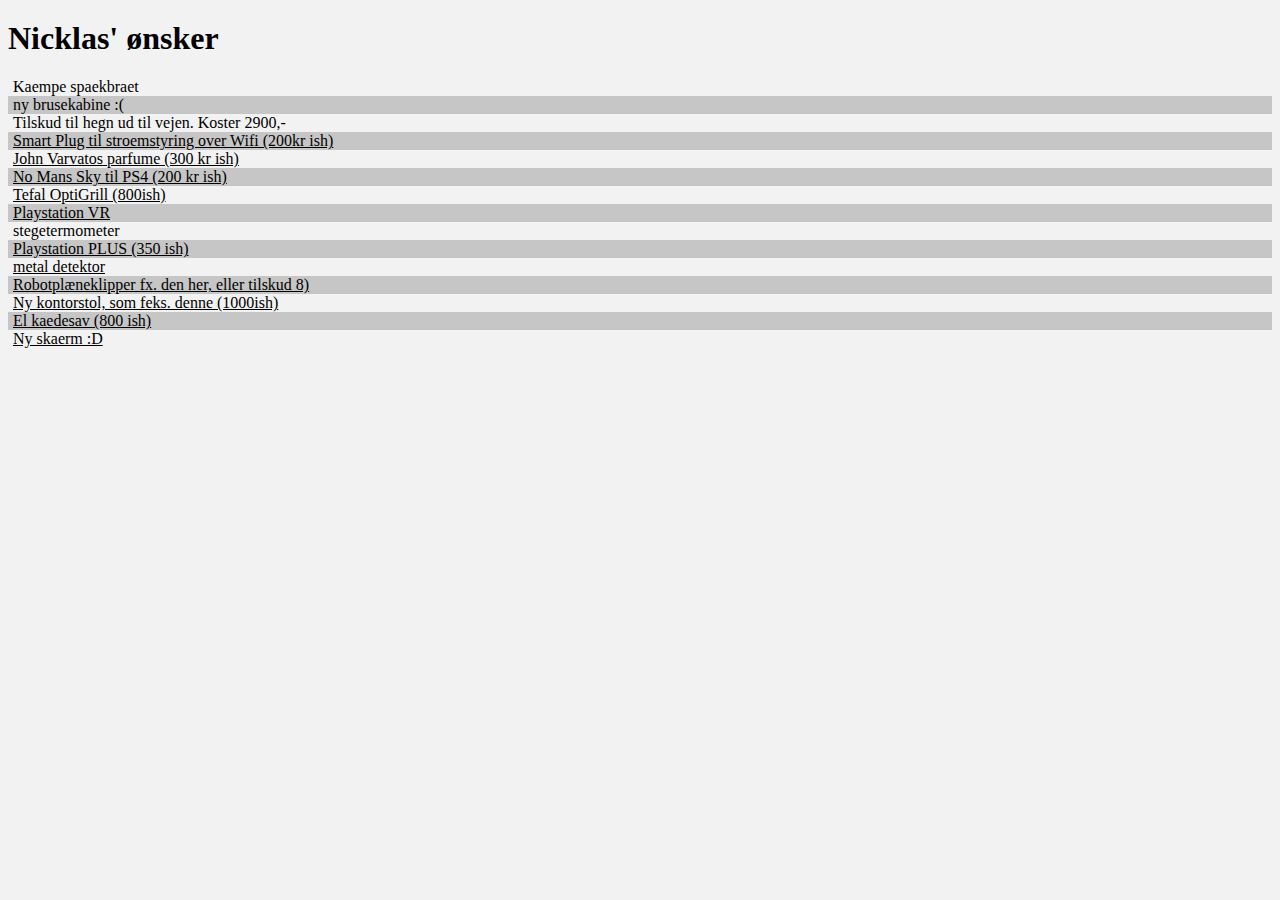
==== thetavern/index.html @ 25b39976 "The tavern" ====
<!DOCTYPE html>
<html>
<head>
	<title>My Wishes</title>
	<link href="https://stackpath.bootstrapcdn.com/bootstrap/4.2.1/css/bootstrap.min.css" rel="stylesheet" integrity="sha384-GJzZqFGwb1QTTN6wy59ffF1BuGJpLSa9DkKMp0DgiMDm4iYMj70gZWKYbI706tWS" crossorigin="anonymous">
	<link rel="stylesheet" href="https://use.fontawesome.com/releases/v5.6.3/css/all.css" integrity="sha384-UHRtZLI+pbxtHCWp1t77Bi1L4ZtiqrqD80Kn4Z8NTSRyMA2Fd33n5dQ8lWUE00s/" crossorigin="anonymous">
	<link href="./style.css" rel="stylesheet">
</head>
<body>
<div class="container">
	<div class="col-md-2"></div>
	<div class="col-md-10 wishes-container">
		<h1>Nicklas' ønsker</h1>
		<div id="wish-list">
			<ul>
				<li>Kaempe spaekbraet</li>
				<li>ny brusekabine :(</li>
				<li>Tilskud til hegn ud til vejen. Koster 2900,-</li>
				<li><a href="https://www.proshop.dk/Smart-Home/Philips-Hue-Smart-Plug/2797806?utm_source=google&utm_medium=cpc&utm_campaign=searchengine&gclid=Cj0KCQjw8svsBRDqARIsAHKVyqGfuojkRFApbwfVjkxfbvg6hjP8KvaUzDokYdEzI-eGE7TF6pFwhRkaAuZKEALw_wcB">Smart Plug til stroemstyring over Wifi (200kr ish)<i class="fas fa-external-link-alt"></i></a></li>
				<li><a href="https://www.parfumeshop.dk/artisan-89601.html">John Varvatos parfume (300 kr ish)<i class="fas fa-external-link-alt"></i></a></li>
				<li><a href="https://cdon.dk/spil/no-man-s-sky-33998376?utm_source=pricerunner&utm_medium=cpc&utm_term=No+Man%27s+Sky&utm_content=33998376&utm_campaign=pricerunner_game">No Mans Sky til PS4 (200 kr ish)<i class="fas fa-external-link-alt"></i></a></li>
				<li><a href="https://www.skousen.dk/koekkenudstyr/madlavning-grill/bordgrill/product/obh-optigrill/?gclid=Cj0KCQjw8svsBRDqARIsAHKVyqEzWNMPBtAfQCNcJMb-KNsMfdfS9CACxbd0JBff9n6rYLzAbI1Nr-MaAgimEALw_wcB">Tefal OptiGrill (800ish)<i class="fas fa-external-link-alt"></i></a></li>
				<li><a href="https://www.compumail.dk/da/p/sony-playstation-vr-5-7-1920-x-1080-hdmi-120hz-992178021?utm_source=pricerunner&utm_medium=cpc&utm_campaign=pricerunner">Playstation VR<i class="fas fa-external-link-alt"></i></a></li>
				<li>stegetermometer</li>
				<li><a href="https://livekort.dk/playstation-plus-365-dage/afd-pr-dk/?utm_source=pricerunner&utm_medium=cpc&utm_campaign=pricerunner">Playstation PLUS (350 ish)<i class="fas fa-external-link-alt"></i></a></li>
				<li><a href="https://www.avxperten.dk/metaldetektor/denver-metaldetektor-med-display.asp?gclid=Cj0KCQjw8svsBRDqARIsAHKVyqG7W2EIvTlDRhJD-BAIPZZU9HP8BYuIwGUb1pKmQ13w6x15BZbnYykaApPOEALw_wcB">metal detektor<i class="fas fa-external-link-alt"></i></a></li>
				<li><a href="https://www.roboteksperten.dk/produkt/worx-landroid-m500-robotplaeneklipper/">Robotplæneklipper fx. den her, eller tilskud 8) <i class="fas fa-external-link-alt"></i></a></li>
				<li><a href="https://www.ikea.com/dk/da/p/markus-kontorstol-vissle-morkegra-70261150/">Ny kontorstol, som feks. denne (1000ish)<i class="fas fa-external-link-alt"></i></a></li>
				<li><a href="https://www.pricerunner.dk/pl/120-3131293/Havemaskiner/Bosch-AKE-30-S-Sammenlign-Priser">El kaedesav (800 ish)<i class="fas fa-external-link-alt"></i></a></li>
				<li><a href="https://www.pricerunner.dk/pl/25-4888345/Skaerme/LG-32GK650F-B-32-Sammenlign-Priser">Ny skaerm :D<i class="fas fa-external-link-alt"></i></a></li>
			</ul>
		</div>
	</div>
</div>
</body>
</html>
---- thetavern/style.css ----
body {
	background-color: #f2f2f2;
}

body .wishes-container h1 {
	margin-top: 20px;
}

#wish-list ul {
	margin-top: 20px;
	padding-left: 0;
	list-style: none;
}

#wish-list li a {
	color: black;
	text-decoration: underline;
}

#wish-list li {
	padding-left: 5px;
}

#wish-list li:nth-child(even) {
	background-color: #c6c6c6;
}

#wish-list ul li a i {
	margin-left: 3px;
}
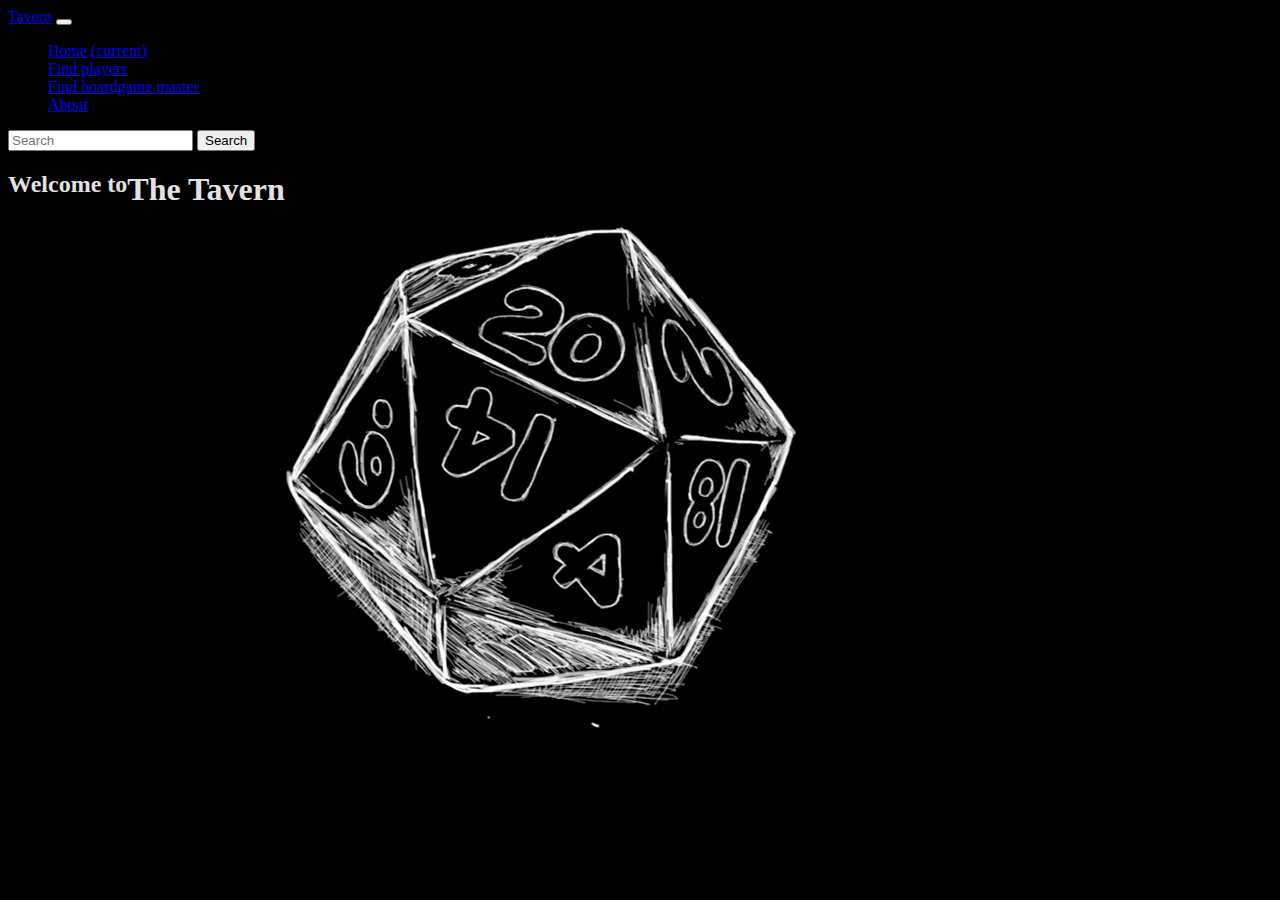
==== commit 48b8dbaa: "the tavern 0.1" ====
--- a/thetavern/index.html
+++ b/thetavern/index.html
@@ -7,29 +7,46 @@
 	<link href="./style.css" rel="stylesheet">
 </head>
 <body>
+
+<nav class="navbar navbar-expand-lg navbar-dark bg-dark">
+    <a class="navbar-brand" href="#">Tavern</a>
+    <button class="navbar-toggler" type="button" data-toggle="collapse" data-target="#navbarColor01" aria-controls="navbarColor01" aria-expanded="false" aria-label="Toggle navigation">
+      <span class="navbar-toggler-icon"></span>
+    </button>
+
+    <div class="collapse navbar-collapse" id="navbarColor01">
+      <ul class="navbar-nav mr-auto">
+        <li class="nav-item active">
+          <a class="nav-link" href="#">Home <span class="sr-only">(current)</span></a>
+        </li>
+        <li class="nav-item">
+          <a class="nav-link" href="#">Find players</a>
+        </li>
+        <li class="nav-item">
+          <a class="nav-link" href="#">Find boardgame master</a>
+        </li>
+        <li class="nav-item">
+          <a class="nav-link" href="#">About</a>
+        </li>
+      </ul>
+      <form class="form-inline">
+        <input class="form-control mr-sm-2" type="search" placeholder="Search" aria-label="Search">
+        <button class="btn btn-outline-secondary my-2 my-sm-0" type="submit">Search</button>
+      </form>
+    </div>
+  </nav>
 <div class="container">
-	<div class="col-md-2"></div>
-	<div class="col-md-10 wishes-container">
-		<h1>Nicklas' ønsker</h1>
-		<div id="wish-list">
-			<ul>
-				<li>Kaempe spaekbraet</li>
-				<li>ny brusekabine :(</li>
-				<li>Tilskud til hegn ud til vejen. Koster 2900,-</li>
-				<li><a href="https://www.proshop.dk/Smart-Home/Philips-Hue-Smart-Plug/2797806?utm_source=google&utm_medium=cpc&utm_campaign=searchengine&gclid=Cj0KCQjw8svsBRDqARIsAHKVyqGfuojkRFApbwfVjkxfbvg6hjP8KvaUzDokYdEzI-eGE7TF6pFwhRkaAuZKEALw_wcB">Smart Plug til stroemstyring over Wifi (200kr ish)<i class="fas fa-external-link-alt"></i></a></li>
-				<li><a href="https://www.parfumeshop.dk/artisan-89601.html">John Varvatos parfume (300 kr ish)<i class="fas fa-external-link-alt"></i></a></li>
-				<li><a href="https://cdon.dk/spil/no-man-s-sky-33998376?utm_source=pricerunner&utm_medium=cpc&utm_term=No+Man%27s+Sky&utm_content=33998376&utm_campaign=pricerunner_game">No Mans Sky til PS4 (200 kr ish)<i class="fas fa-external-link-alt"></i></a></li>
-				<li><a href="https://www.skousen.dk/koekkenudstyr/madlavning-grill/bordgrill/product/obh-optigrill/?gclid=Cj0KCQjw8svsBRDqARIsAHKVyqEzWNMPBtAfQCNcJMb-KNsMfdfS9CACxbd0JBff9n6rYLzAbI1Nr-MaAgimEALw_wcB">Tefal OptiGrill (800ish)<i class="fas fa-external-link-alt"></i></a></li>
-				<li><a href="https://www.compumail.dk/da/p/sony-playstation-vr-5-7-1920-x-1080-hdmi-120hz-992178021?utm_source=pricerunner&utm_medium=cpc&utm_campaign=pricerunner">Playstation VR<i class="fas fa-external-link-alt"></i></a></li>
-				<li>stegetermometer</li>
-				<li><a href="https://livekort.dk/playstation-plus-365-dage/afd-pr-dk/?utm_source=pricerunner&utm_medium=cpc&utm_campaign=pricerunner">Playstation PLUS (350 ish)<i class="fas fa-external-link-alt"></i></a></li>
-				<li><a href="https://www.avxperten.dk/metaldetektor/denver-metaldetektor-med-display.asp?gclid=Cj0KCQjw8svsBRDqARIsAHKVyqG7W2EIvTlDRhJD-BAIPZZU9HP8BYuIwGUb1pKmQ13w6x15BZbnYykaApPOEALw_wcB">metal detektor<i class="fas fa-external-link-alt"></i></a></li>
-				<li><a href="https://www.roboteksperten.dk/produkt/worx-landroid-m500-robotplaeneklipper/">Robotplæneklipper fx. den her, eller tilskud 8) <i class="fas fa-external-link-alt"></i></a></li>
-				<li><a href="https://www.ikea.com/dk/da/p/markus-kontorstol-vissle-morkegra-70261150/">Ny kontorstol, som feks. denne (1000ish)<i class="fas fa-external-link-alt"></i></a></li>
-				<li><a href="https://www.pricerunner.dk/pl/120-3131293/Havemaskiner/Bosch-AKE-30-S-Sammenlign-Priser">El kaedesav (800 ish)<i class="fas fa-external-link-alt"></i></a></li>
-				<li><a href="https://www.pricerunner.dk/pl/25-4888345/Skaerme/LG-32GK650F-B-32-Sammenlign-Priser">Ny skaerm :D<i class="fas fa-external-link-alt"></i></a></li>
-			</ul>
-		</div>
+
+	<div class="row">
+	<div class="col-md-12 the-tavern">
+		<h2>Welcome to</h2>
+</div>
+	<div class="col-md-12 the-tavern">
+		<h1>The Tavern</h1>
+	</div>
+	<div class="col-md-12 text-center">
+		<img src="images/20dice.png" class="img-fluid mx-auto" alt="Responsive image">
+	</div>
 	</div>
 </div>
 </body>
--- a/thetavern/style.css
+++ b/thetavern/style.css
@@ -1,30 +1,19 @@
 body {
-	background-color: #f2f2f2;
+	background-color: rgb(0, 0, 0);
 }
 
-body .wishes-container h1 {
-	margin-top: 20px;
+.row {
+	display: flex;
 }
 
-#wish-list ul {
+img {
+	background-color: white;
+	filter: invert(1);
+	margin-top: 70px;
+}
+body .the-tavern h1, h2 {
 	margin-top: 20px;
-	padding-left: 0;
-	list-style: none;
+	color: #e2e2e2;
+	display: flex;
+	justify-content: center;
 }
-
-#wish-list li a {
-	color: black;
-	text-decoration: underline;
-}
-
-#wish-list li {
-	padding-left: 5px;
-}
-
-#wish-list li:nth-child(even) {
-	background-color: #c6c6c6;
-}
-
-#wish-list ul li a i {
-	margin-left: 3px;
-}
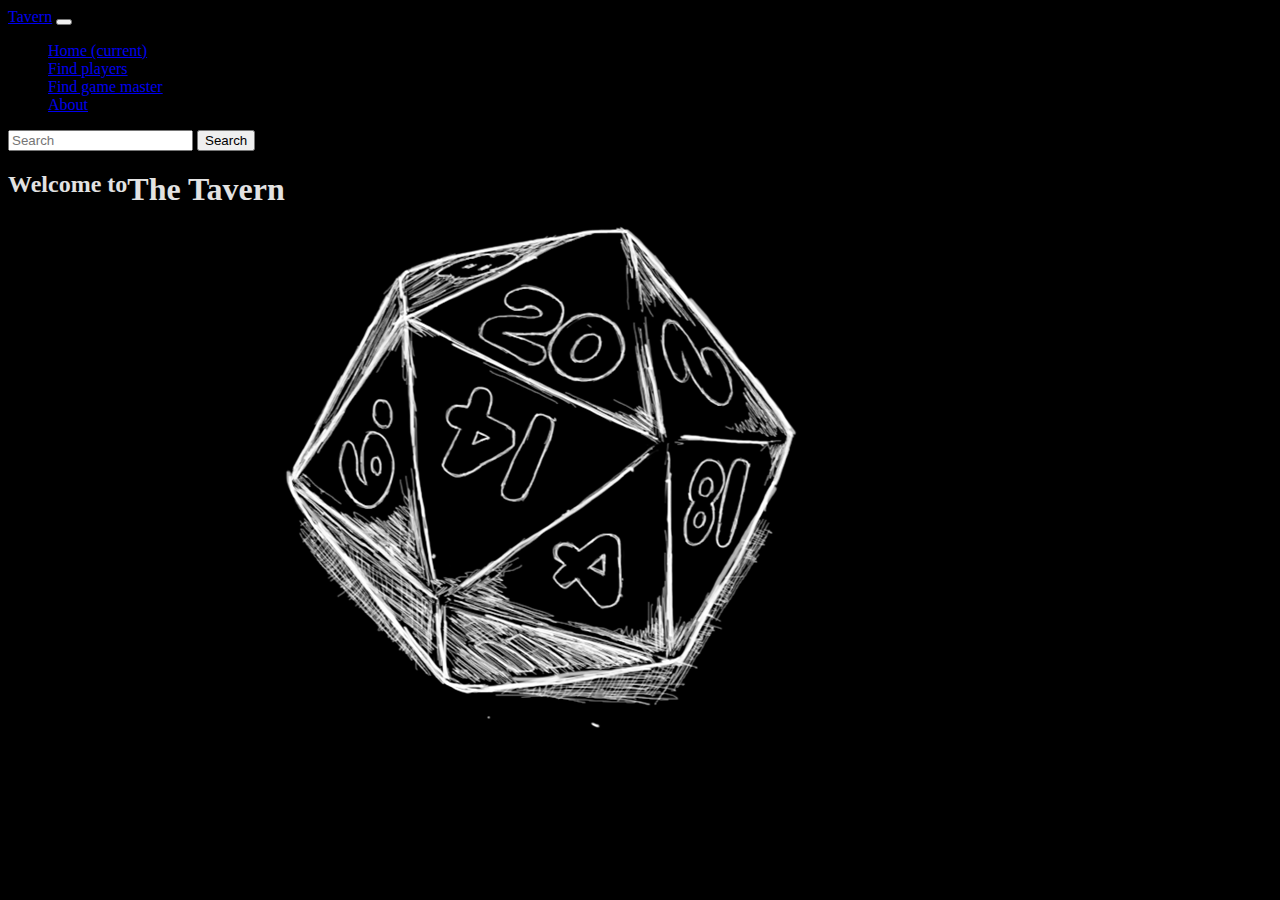
==== commit b01f459b: "Change" ====
--- a/thetavern/index.html
+++ b/thetavern/index.html
@@ -23,7 +23,7 @@
           <a class="nav-link" href="#">Find players</a>
         </li>
         <li class="nav-item">
-          <a class="nav-link" href="#">Find boardgame master</a>
+          <a class="nav-link" href="#">Find game master</a>
         </li>
         <li class="nav-item">
           <a class="nav-link" href="#">About</a>
